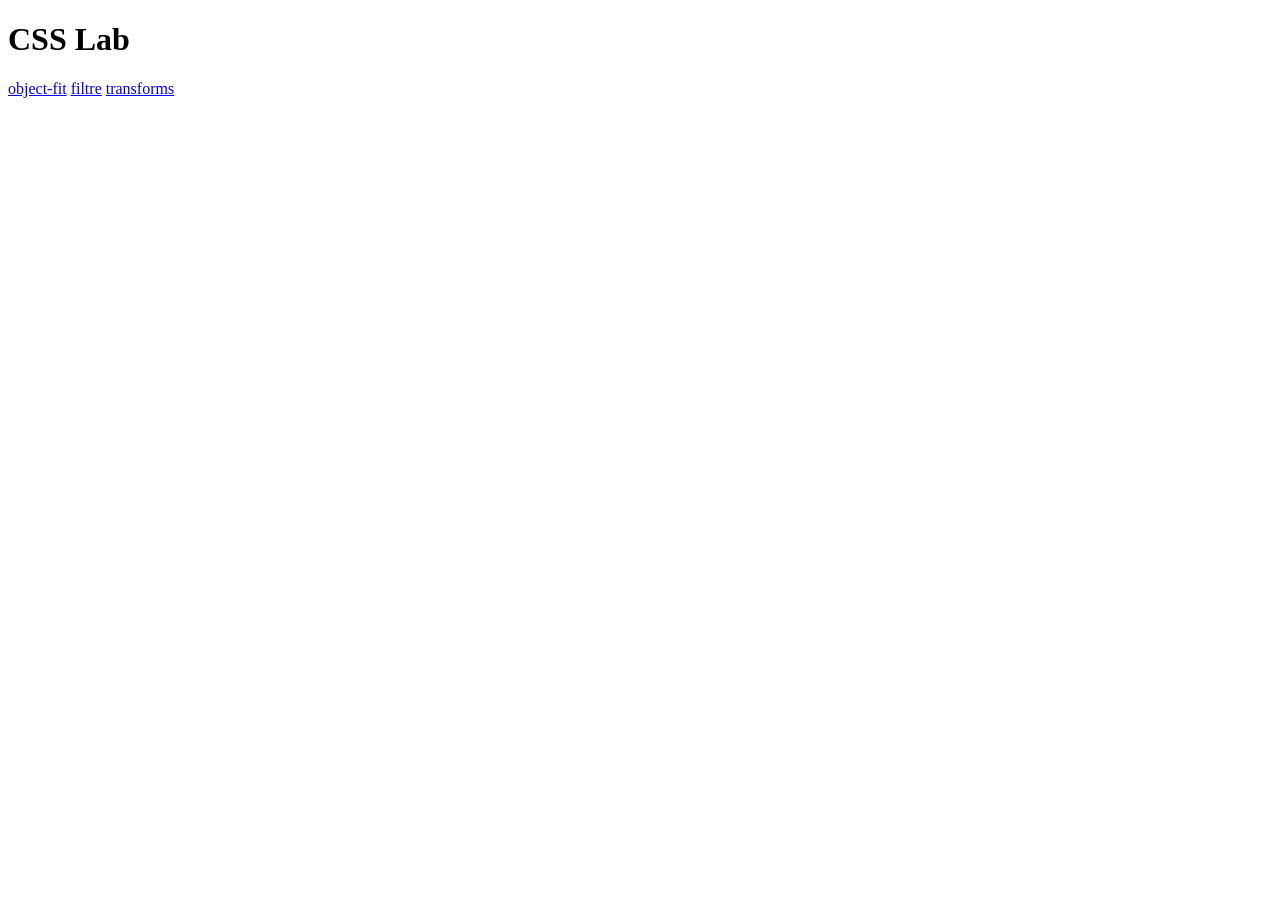
==== index.html @ 831f3d09 "Laver mappe til CSS og tilføjer transitions og general CSS" ====
<!doctype html>
<html lang="en">
  <head>
    <meta charset="UTF-8" />
    <meta name="viewport" content="width=device-width, initial-scale=1.0" />
    <title>CSS-Lab</title>
  </head>
  <body>
    <header>
      <h1>CSS Lab</h1>
    </header>
    <main>
      <a href="object_fit.html">object-fit</a>
      <a href="filtre.html">filtre</a>
      <a href="transforms.html">transforms</a>
    </main>
    <footer></footer>
  </body>
</html>
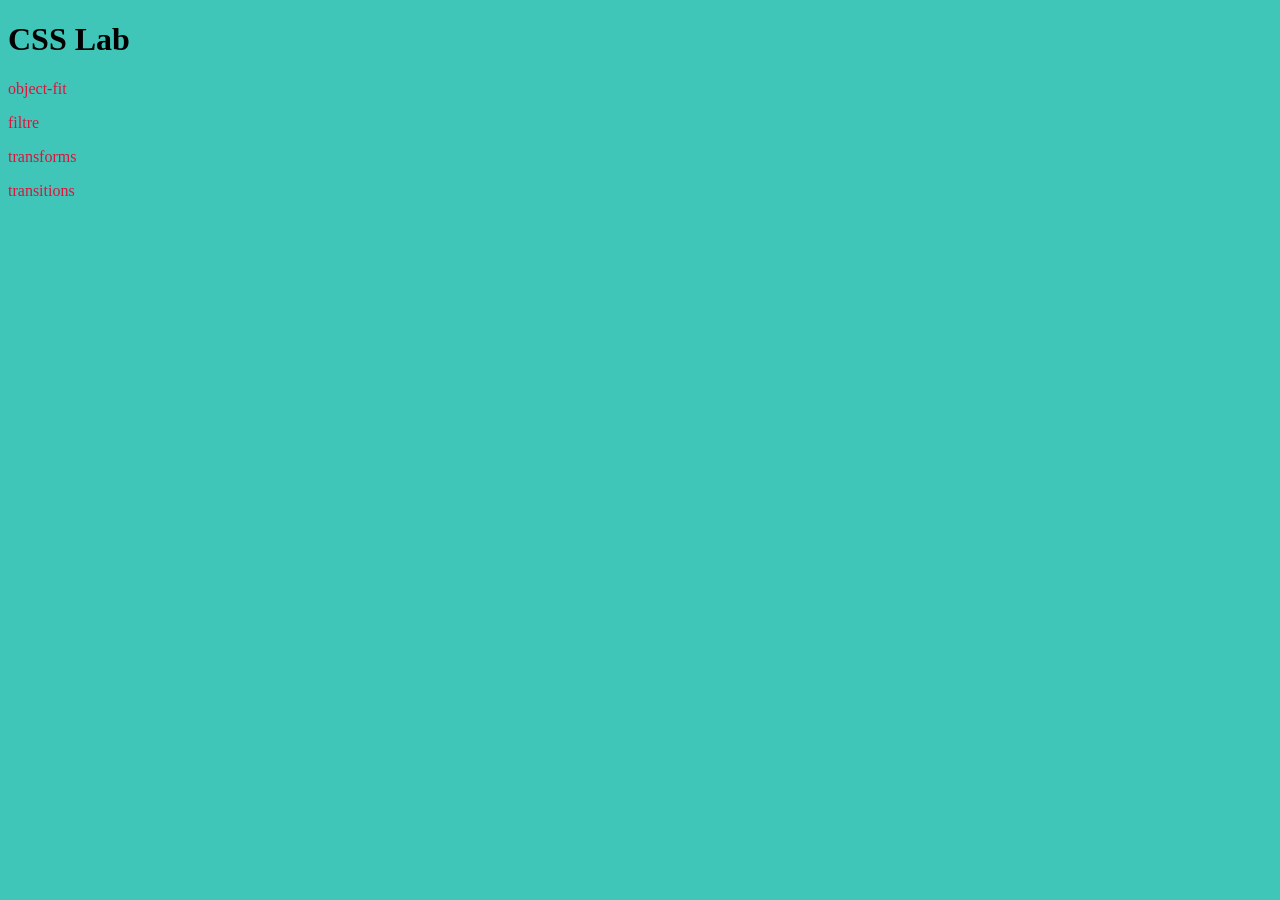
==== commit 09e2bf88: "Laver transitions, custom og nested css og html" ====
--- a/index.html
+++ b/index.html
@@ -3,6 +3,7 @@
   <head>
     <meta charset="UTF-8" />
     <meta name="viewport" content="width=device-width, initial-scale=1.0" />
+    <link rel="stylesheet" href="css/index.css" />
     <title>CSS-Lab</title>
   </head>
   <body>
@@ -10,9 +11,12 @@
       <h1>CSS Lab</h1>
     </header>
     <main>
-      <a href="object_fit.html">object-fit</a>
-      <a href="filtre.html">filtre</a>
-      <a href="transforms.html">transforms</a>
+      <section>
+        <a href="object_fit.html">object-fit</a>
+        <a href="filtre.html">filtre</a>
+        <a href="transforms.html">transforms</a>
+        <a href="transition.html">transitions</a>
+      </section>
     </main>
     <footer></footer>
   </body>
--- a/css/index.css
+++ b/css/index.css
@@ -0,0 +1,18 @@
+section {
+  display: grid;
+  grid-template-rows: 1fr;
+  gap: 1rem;
+}
+
+body {
+  background-color: rgb(63, 198, 184);
+}
+
+a {
+  color: crimson;
+  text-decoration: none;
+}
+
+a:hover {
+  color: chartreuse;
+}
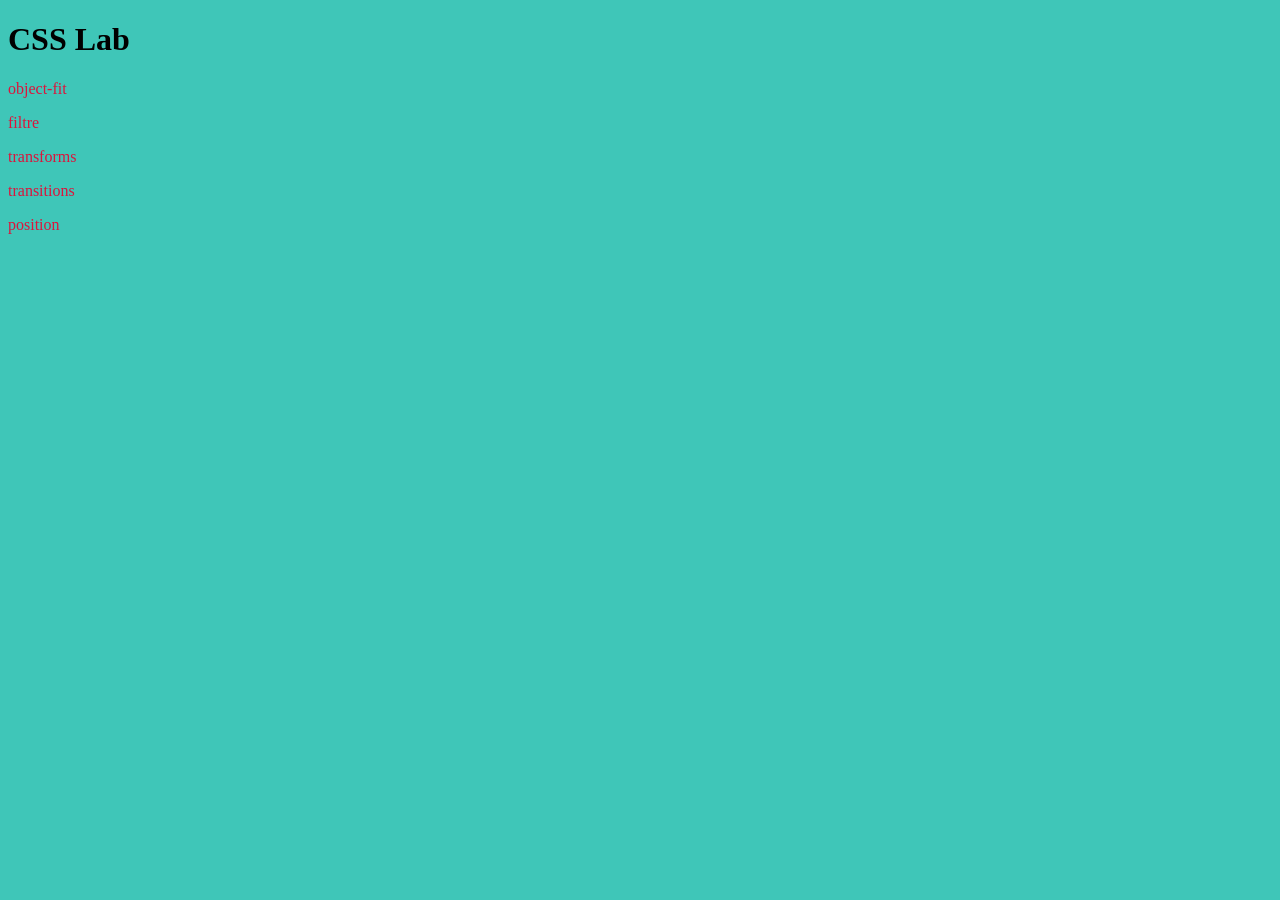
==== commit d4a9c58c: "tilføjer position og css" ====
--- a/index.html
+++ b/index.html
@@ -16,6 +16,7 @@
         <a href="filtre.html">filtre</a>
         <a href="transforms.html">transforms</a>
         <a href="transition.html">transitions</a>
+        <a href="position.html">position</a>
       </section>
     </main>
     <footer></footer>
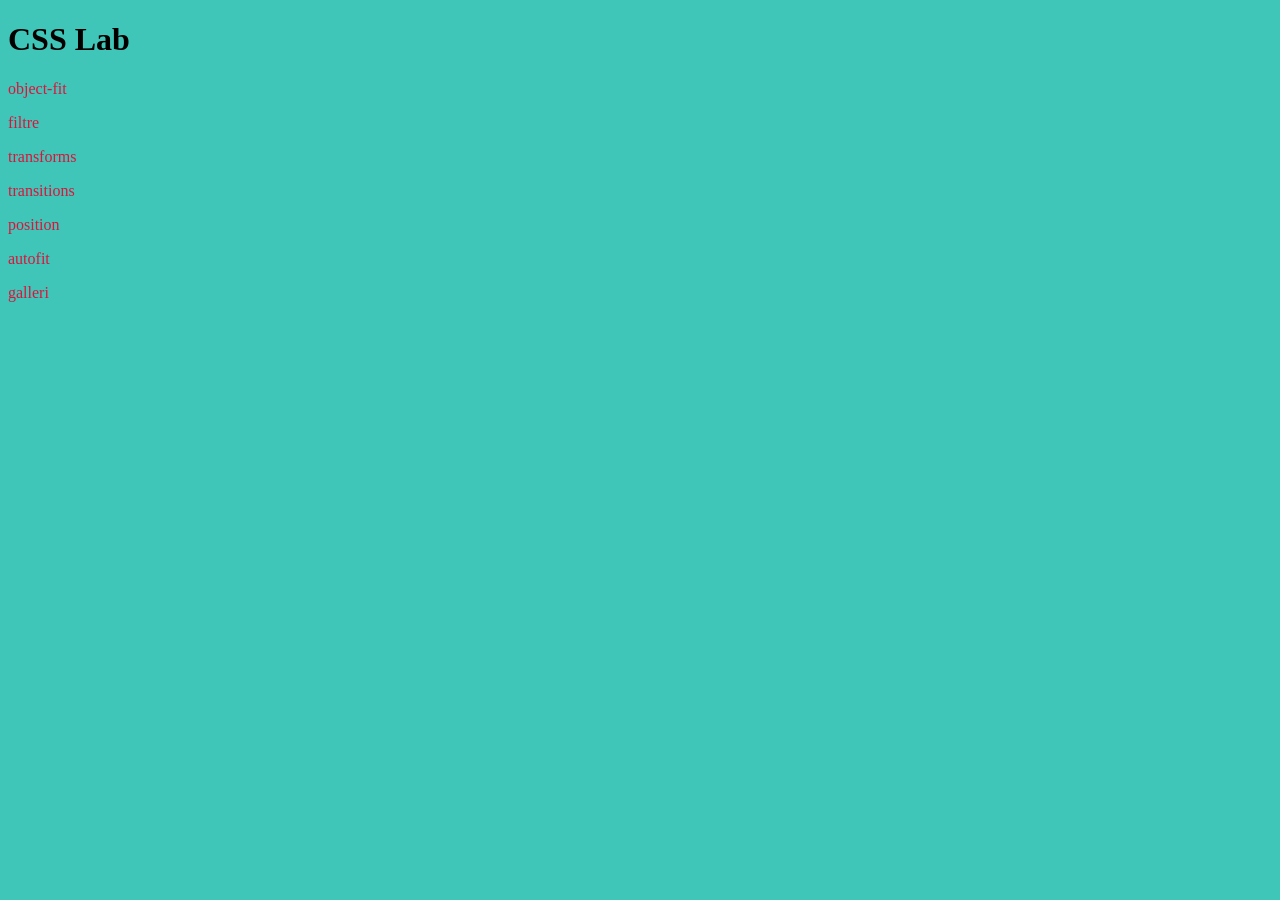
==== commit bbb8148e: "Tilføjer billeder til galleri samt galleri html og css" ====
--- a/index.html
+++ b/index.html
@@ -1,6 +1,11 @@
 <!doctype html>
 <html lang="en">
   <head>
+    <link rel="icon" type="image/png" href="/img/favikon/favikon2.png" sizes="96x96" />
+    <link rel="icon" type="image/svg+xml" href="/favicon.svg" />
+    <link rel="shortcut icon" href="/favicon.ico" />
+    <link rel="apple-touch-icon" sizes="180x180" href="/apple-touch-icon.png" />
+    <link rel="manifest" href="/site.webmanifest" />
     <meta charset="UTF-8" />
     <meta name="viewport" content="width=device-width, initial-scale=1.0" />
     <link rel="stylesheet" href="css/index.css" />
@@ -17,6 +22,8 @@
         <a href="transforms.html">transforms</a>
         <a href="transition.html">transitions</a>
         <a href="position.html">position</a>
+        <a href="autofit.html">autofit</a>
+        <a href="galleri.html">galleri</a>
       </section>
     </main>
     <footer></footer>
